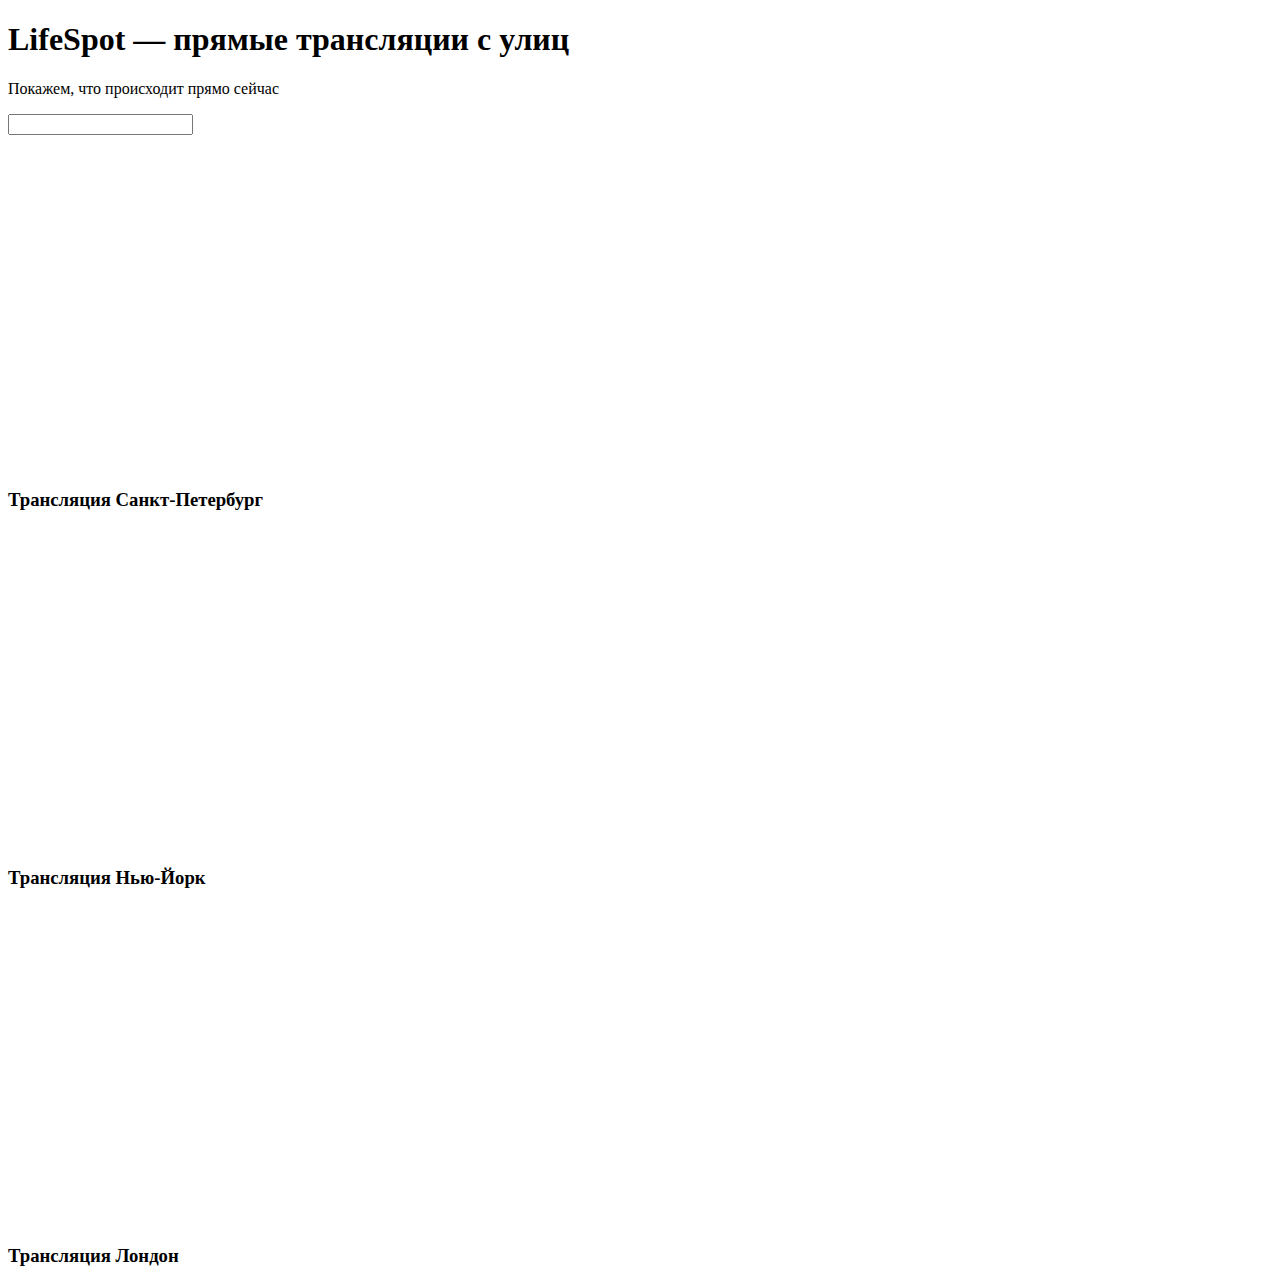
==== LiveSpot/Views/index.html @ a28bac93 "Initial commit" ====
﻿<!DOCTYPE html>
<html lang="en">
<head>
    <meta charset="UTF-8">
    <title>LifeSpot</title>
    <link href="Static/CSS/index.css" rel="stylesheet" type="text/css" />
    <script src="../Static/JS/index.js"></script>
    <script>
        //handleSession();
        //checkAge();
        //sessionLog();
        setTimeout(()=>
        alert("Нравится сайт?\nПодпишитесь на наш запрещенограм"), 10000)
    </script>
    
    <style>
        /* Свойства стиля элемента. Подробнее о них - в модуле по CSS */
        .block {
            border: 2px solid black;
            background-color: azure;
            padding: 10px;
        }
    </style>

</head>
<!--SIDEBAR-->
<body>

    <header id="header-index">
        <div class="bordered">
            <h1>LifeSpot — прямые трансляции с улиц</h1>
            <p>Покажем, что происходит прямо сейчас</p>
        </div>

    </header>
    <p class="search">
        <input type="text" oninput="
        userFilter(document.getElementsByTagName('input')[0].value.toLowerCase())">
    </p>
    <div class="video-container">
        <iframe width="560" height="315" src="https://www.youtube.com/embed/wCcMcaiRbhM?si=nN_epiq7tlZsMwKj" title="YouTube video player" frameborder="0" allow="accelerometer; autoplay; clipboard-write; encrypted-media; gyroscope; picture-in-picture; web-share" allowfullscreen></iframe>
        <h3 class="video-title">Трансляция Санкт-Петербург</h3>

    </div>
    <div class="video-container">
        <iframe width="560" height="315" src="https://www.youtube.com/embed/srlpC5tmhYs?si=QRWTySEL_sRyww3u" title="YouTube video player" frameborder="0" allow="accelerometer; autoplay; clipboard-write; encrypted-media; gyroscope; picture-in-picture; web-share" allowfullscreen></iframe>
        <h3 class="video-title">Трансляция Нью-Йорк</h3>

    </div>
    <div class="video-container">
        <iframe width="560" height="315" src="https://www.youtube.com/embed/JplMzss6_YE?si=VKL_CDcMP8bhyLhQ" title="YouTube video player" frameborder="0" allow="accelerometer; autoplay; clipboard-write; encrypted-media; gyroscope; picture-in-picture; web-share" allowfullscreen></iframe>
        <h3 class="video-title">Трансляция Лондон</h3>

    </div>
</body>
<!--FOOTER-->
</html>
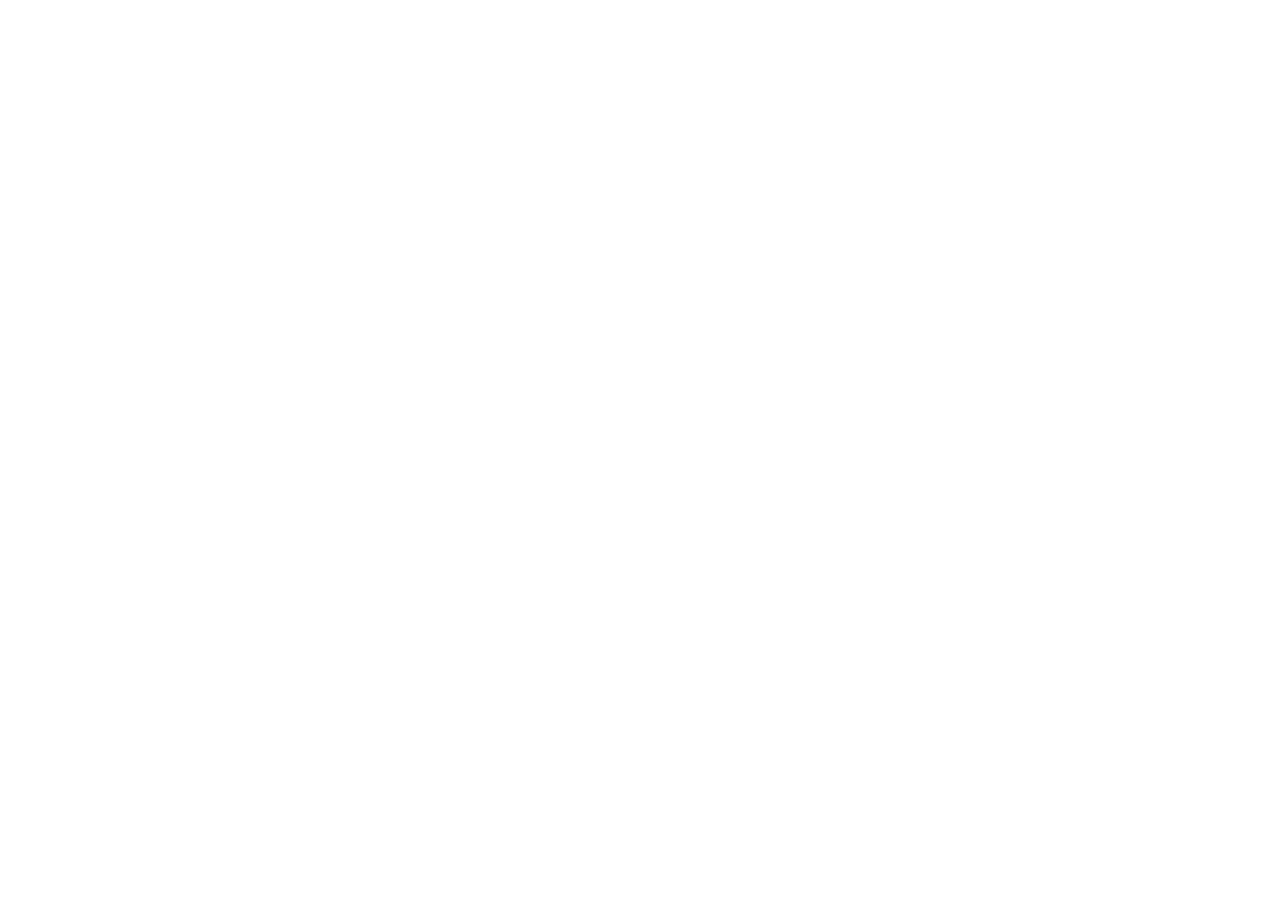
==== commit 81ce5f1f: "снял комментарии с функций" ====
--- a/LiveSpot/Views/index.html
+++ b/LiveSpot/Views/index.html
@@ -6,9 +6,9 @@
     <link href="Static/CSS/index.css" rel="stylesheet" type="text/css" />
     <script src="../Static/JS/index.js"></script>
     <script>
-        //handleSession();
-        //checkAge();
-        //sessionLog();
+        handleSession();
+        checkAge();
+        sessionLog();
         setTimeout(()=>
         alert("Нравится сайт?\nПодпишитесь на наш запрещенограм"), 10000)
     </script>
